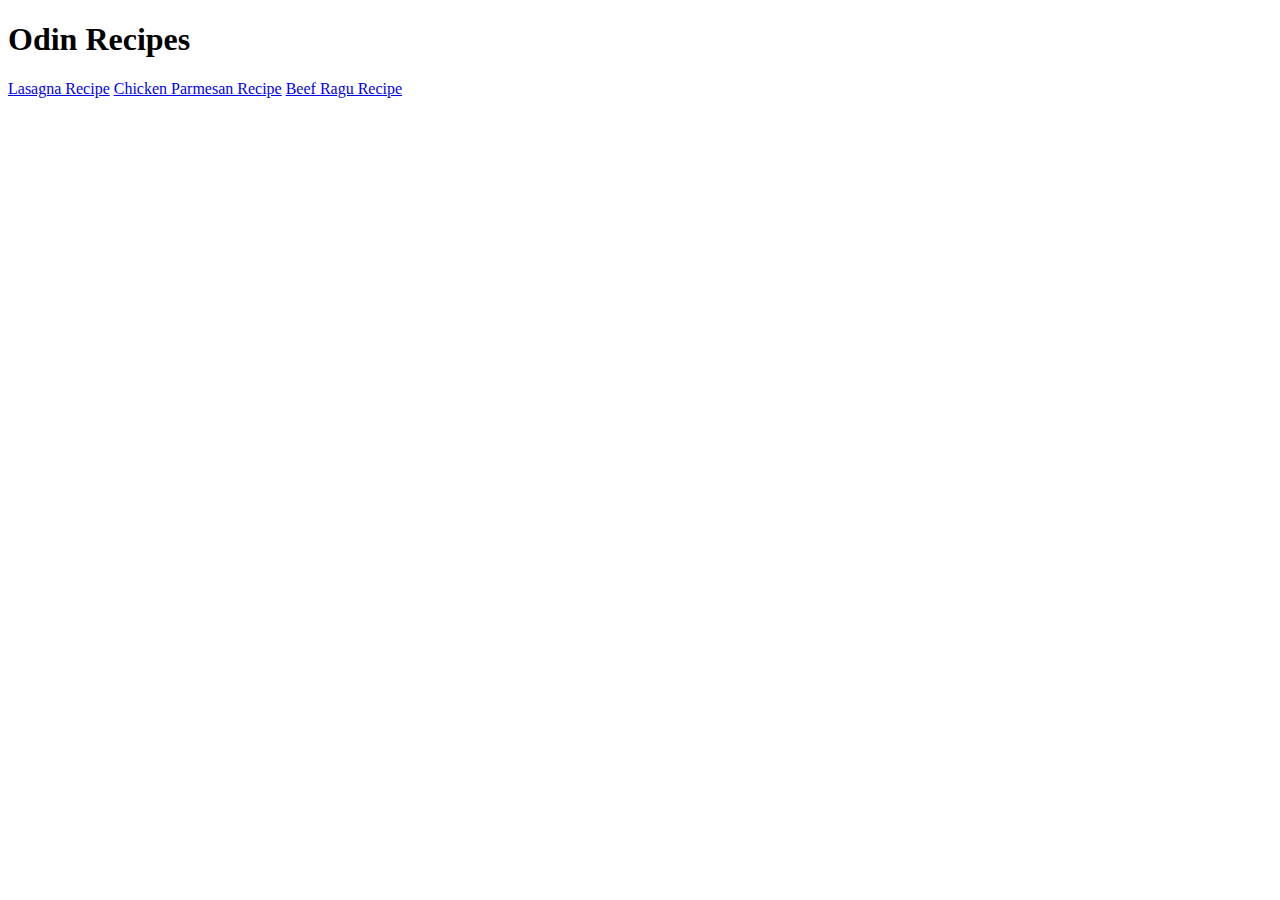
==== index.html @ 9a643de5 "Final result for the first odin project" ====
<!DOCTYPE html>
<html lang="en">
<head>
    <meta charset="UTF-8">
    <meta name="viewport" content="width=device-width, initial-scale=1.0">
    <title>Document</title>
</head>
<body>
    <h1>Odin Recipes</h1>
    <a href="recipes/lasagna.html">Lasagna Recipe</a>
    <a href="recipes/parmesan.html">Chicken Parmesan Recipe</a>
    <a href="recipes/ragu.html">Beef Ragu Recipe</a>
</body>
</html>
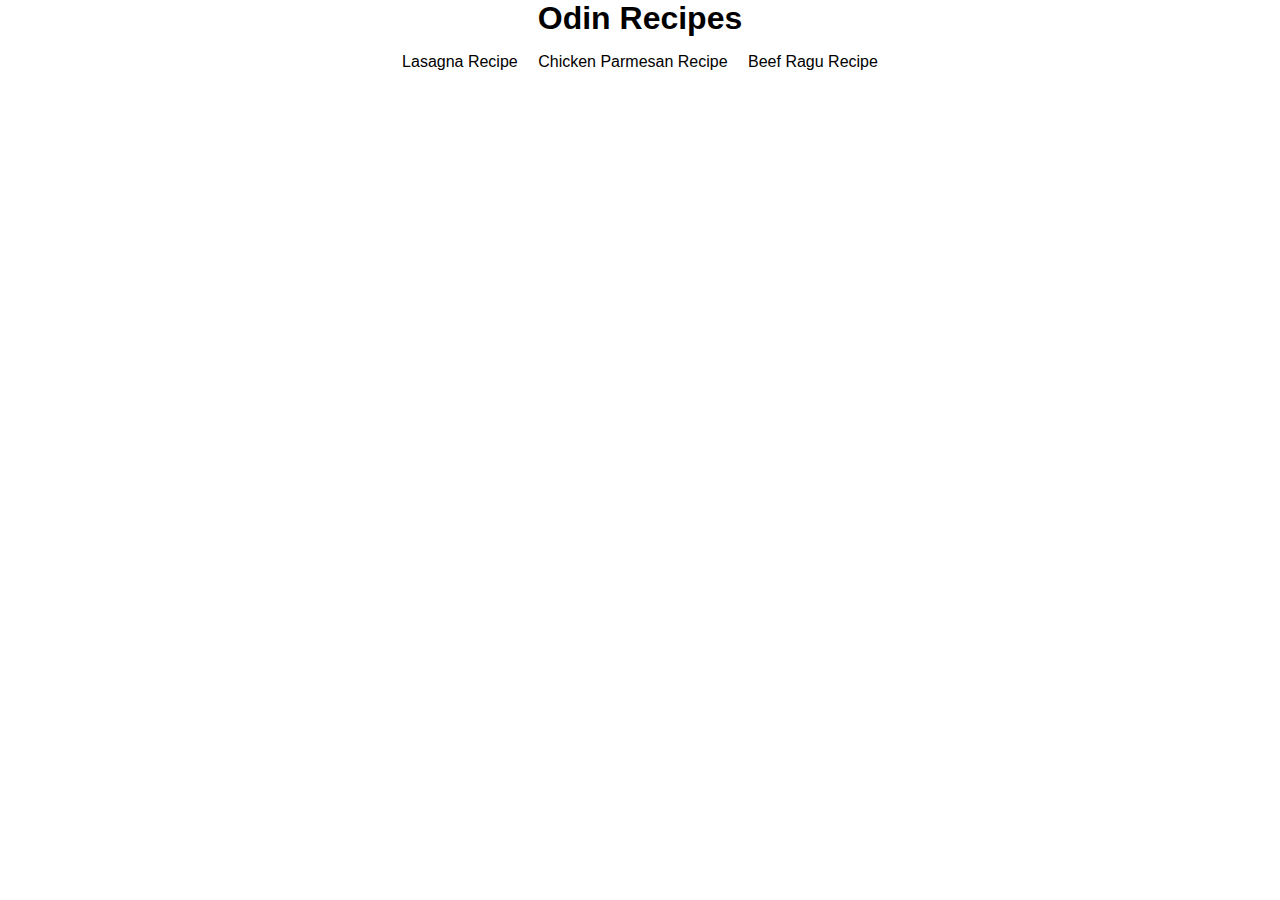
==== commit 85c6747f: "Added Style to all pages" ====
--- a/index.html
+++ b/index.html
@@ -3,6 +3,7 @@
 <head>
     <meta charset="UTF-8">
     <meta name="viewport" content="width=device-width, initial-scale=1.0">
+    <link rel="stylesheet" href="style.css">
     <title>Document</title>
 </head>
 <body>
--- a/style.css
+++ b/style.css
@@ -0,0 +1,26 @@
+*{
+    padding: 0;
+    margin: 0;
+    box-sizing: border-box;
+    font-family: Arial, Helvetica, sans-serif;
+    text-align: center;
+}
+body{
+    width: 100vw;
+}
+h1{
+    margin-bottom: 16px;
+}
+a{
+    padding: 10px 8px;
+    color: black;
+    text-decoration: none;
+}
+a:visited{
+    color: black;
+    text-decoration: none;
+}
+a:hover{
+    background-color: yellow;
+    transition: .2s;
+}